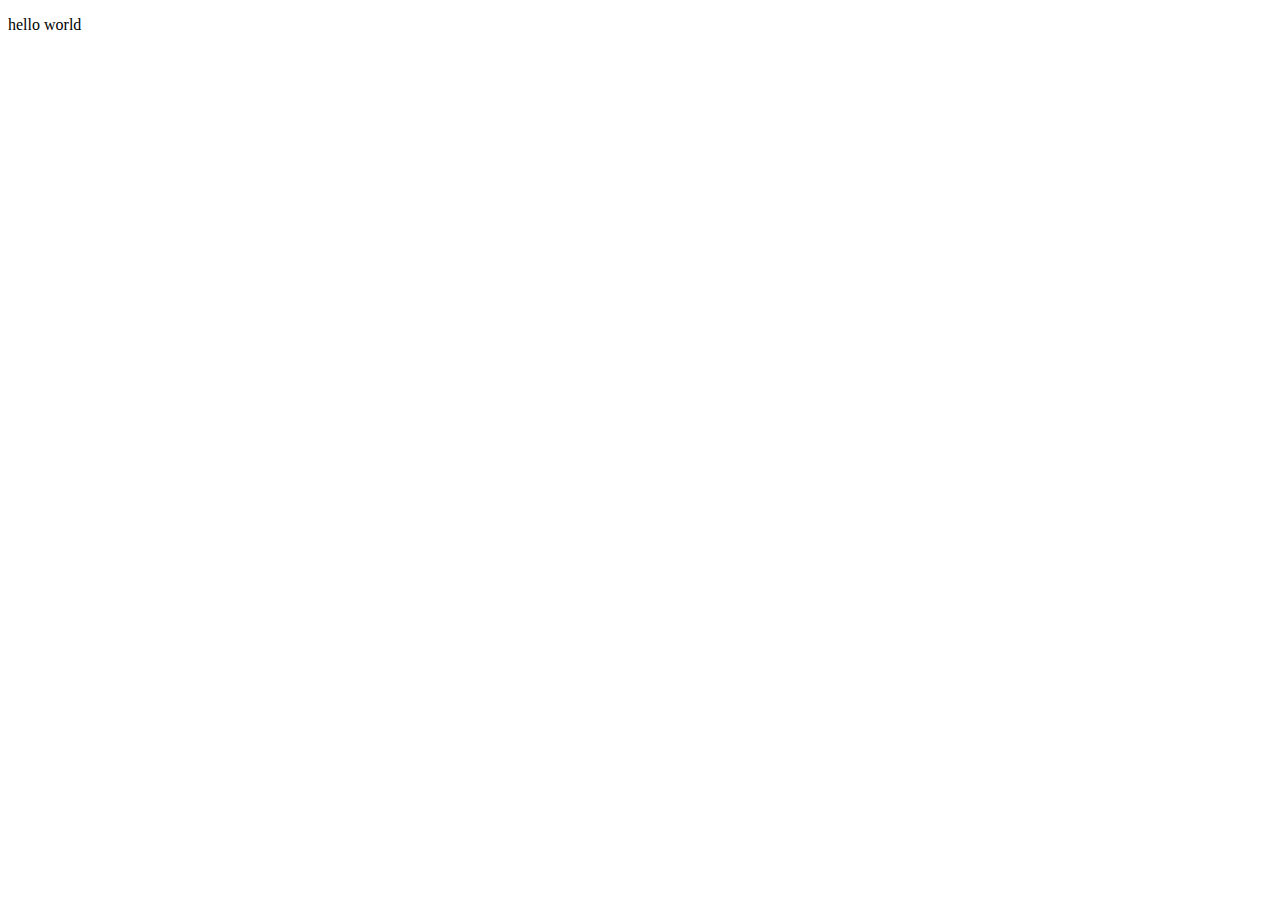
==== html/index2.html @ d40dad5b "this is my changes today to add button" ====
<!DOCTYPE html>
<html lang="en">
<head>
    <meta charset="UTF-8">
    <meta http-equiv="X-UA-Compatible" content="IE=edge">
    <meta name="viewport" content="width=device-width, initial-scale=1.0">
    <title>Document</title>
</head>
<body>
    <p>hello world</p>
</body>
</html>
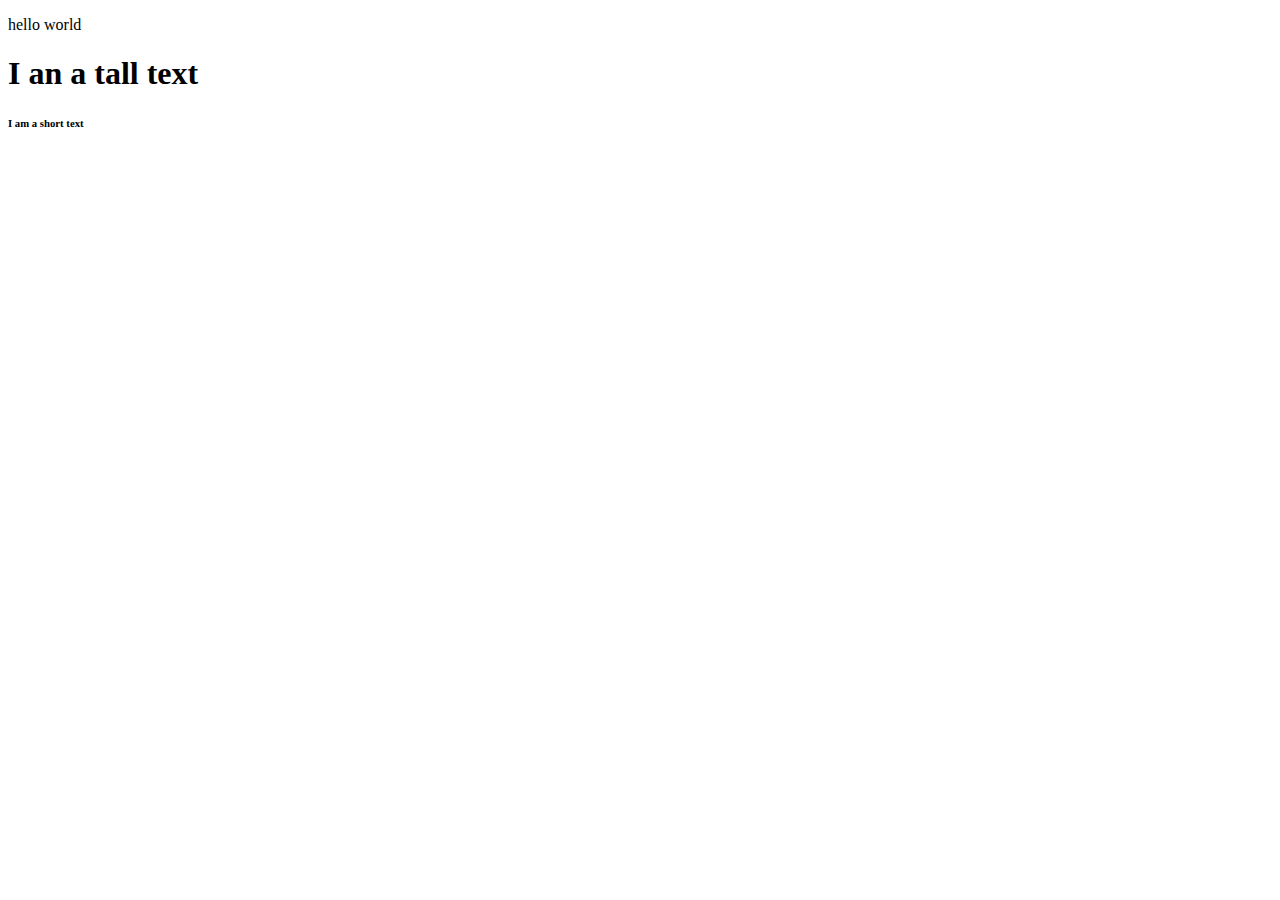
==== commit cf619188: "made changes to long and short" ====
--- a/html/index2.html
+++ b/html/index2.html
@@ -8,5 +8,8 @@
 </head>
 <body>
     <p>hello world</p>
+    <h1>I an a tall text</h1>
+    <h6>I am a short text</h6>
+    
 </body>
 </html>